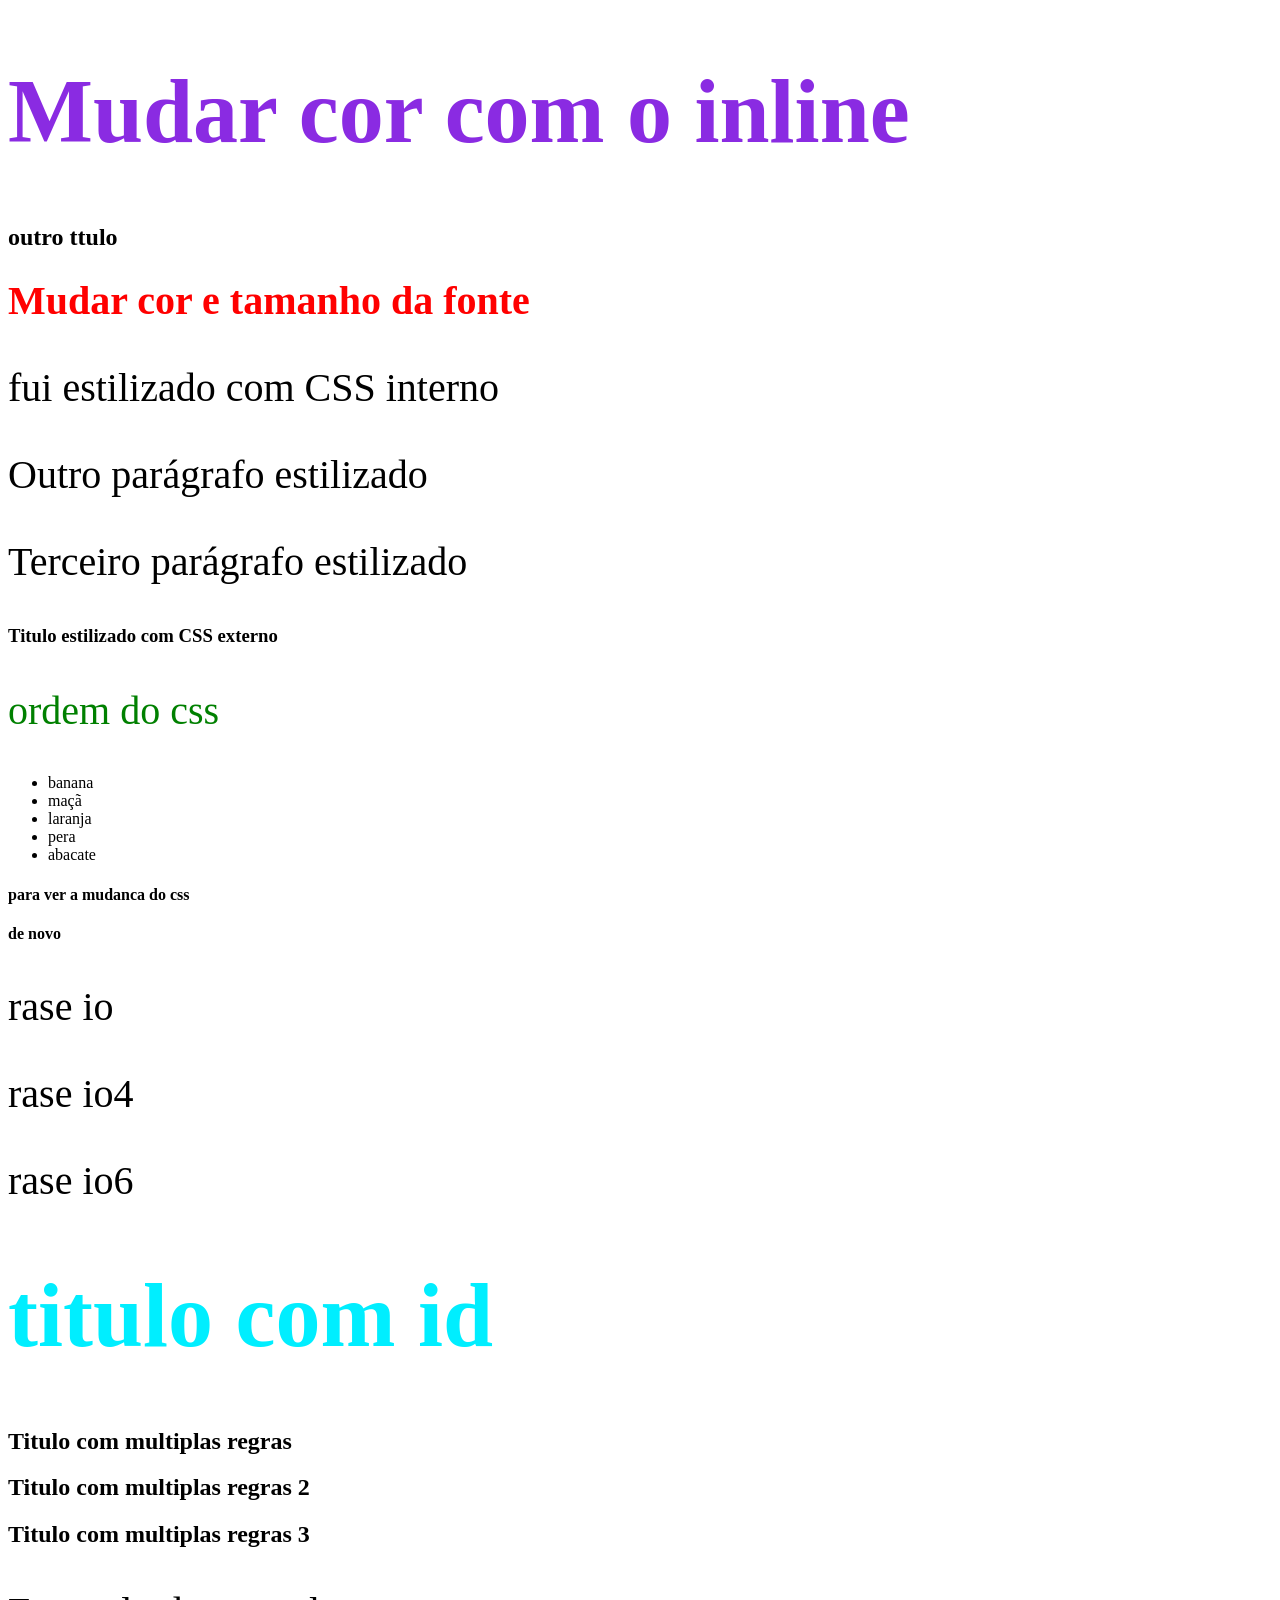
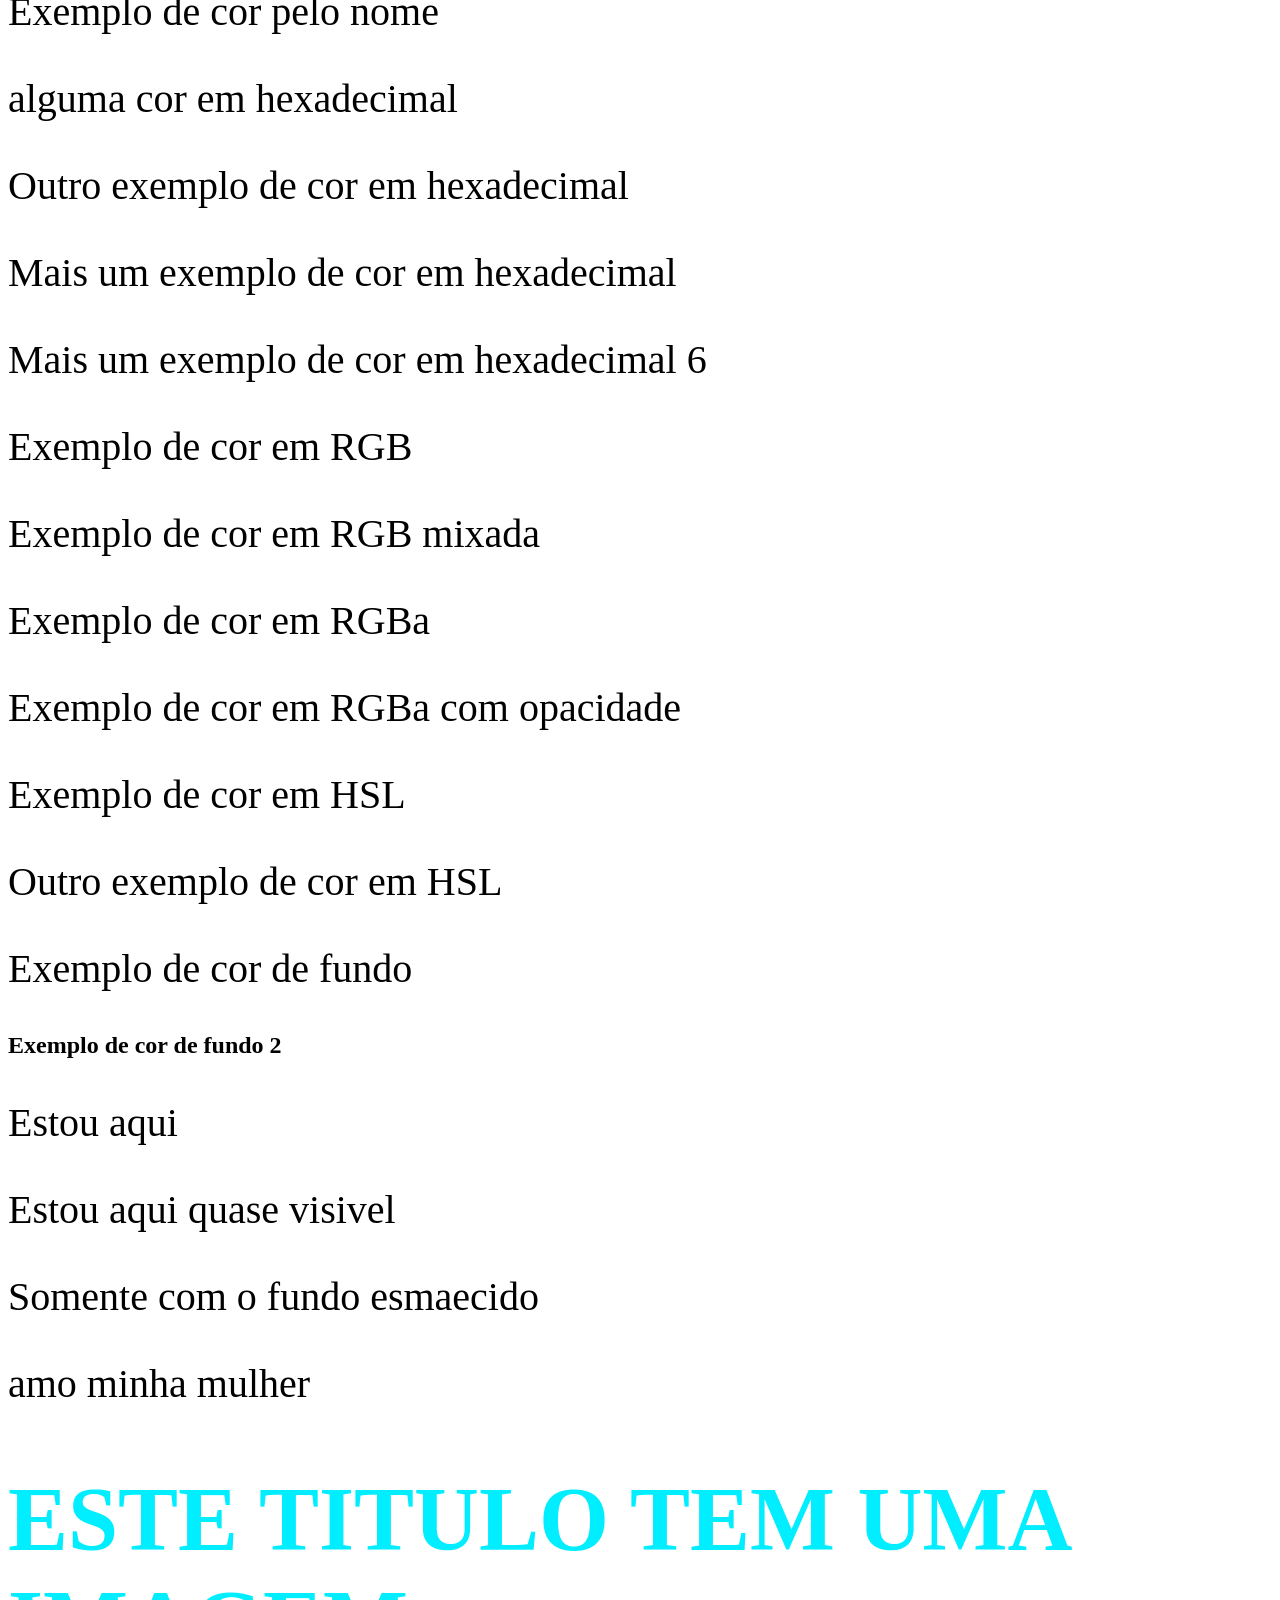
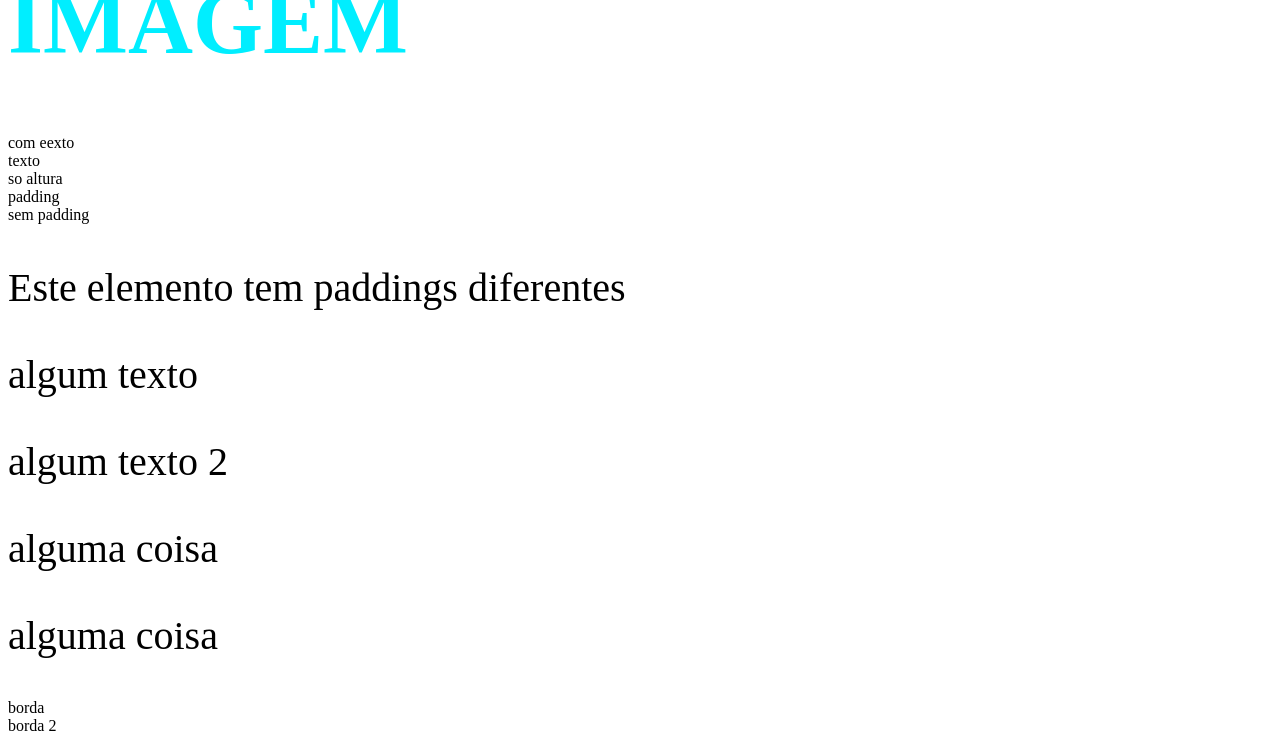
==== 3_CSS/index.html @ b8d085aa "primeiro commit" ====
<!doctype html>
<html lang="en">
  <head>
    <meta charset="UTF-8" />
    <meta name="viewport" content="width=device-width, initial-scale=1.0" />
    <title>CSS</title>

    <!-- 4 - external css -->
    <link rel="stylesheet" href="css/style.css" />

    <!-- 3 - internal css-->
    <style>
      h1 {
        color: rgb(0, 238, 255);
        font-size: 90px;
      }
      p {
        /* color: gold; */
        font-size: 40px;
      }
    </style>

    <!-- <link rel="stylesheet" href="css/list.css">
    <link rel="stylesheet" href="css/titles.css">-->
  </head>
  <body>
    <!-- 1 inline css -->
    <h1 style="color: blueviolet">Mudar cor com o inline</h1>
    <h2>outro ttulo</h2>
    <!-- 2 multiplas regras -->
    <h1 style="color: red; font-size: 40px">Mudar cor e tamanho da fonte</h1>
    <!-- 3 - internal css-->
    <p>fui estilizado com CSS interno</p>
    <p>Outro parágrafo estilizado</p>
    <p>Terceiro parágrafo estilizado</p>

    <!-- 4 - external css -->
    <h3>Titulo estilizado com CSS externo</h3>

    <!-- 5 - ordem do css -->
    <p style="color: green">ordem do css</p>

    <!-- 6 multiplos css-->

    <!-- lista nao ordenada -->

    <ul>
      <li>banana</li>
      <li>maçã</li>
      <li>laranja</li>
      <li>pera</li>
      <li>abacate</li>
    </ul>
    <!-- 7 desafi-->
    <h4>para ver a mudanca do css</h4>
    <h4>de novo</h4>

    <!-- 8 classes -->
    <p class="paragrafo">rase io</p>
    <p class="paragrafo">rase io4</p>
    <p class="paragrafo">rase io6</p>

    <!-- 9 id -->
    <h1 id="titulo-exclusivo">titulo com id</h1>

    <!-- 10 multiplas regras, ORDEM CSS -->

    <h2 id="ALGUM-TITULO" class="CLASSSE">Titulo com multiplas regras</h2>
    <h2 class="CLASSSE">Titulo com multiplas regras 2</h2>
    <h2>Titulo com multiplas regras 3</h2>

    <!-- 11 NOME DE COR -->
    <p class="colorname">Exemplo de cor pelo nome</p>

    <!-- cor pelo nome é apenas escrever o nome da cor -->

    <!-- 12 hexadecimal-->
    <!-- hexadecimal são as cores que começam com # -->
    <p class="hex">alguma cor em hexadecimal</p>

    <!-- 13 hexadecimal-->
    <p class="hex2">Outro exemplo de cor em hexadecimal</p>
    <p class="hex3">Mais um exemplo de cor em hexadecimal</p>
    <p class="hex3">Mais um exemplo de cor em hexadecimal 6</p>

    <!-- 14 RGB-->
    <p class="rgb">Exemplo de cor em RGB</p>
    <p class="rgb-mixado">Exemplo de cor em RGB mixada</p>

    <!-- 15 RGBa-->
    <!-- rgba é a cor rgb com opacidade que vai de 0 a 1 sendo 0 totalmente transparente e 1 totalmente opaco, ou seja, sem transparência -->
    <p class="rgbA">Exemplo de cor em RGBa</p>
    <p class="rgba2">Exemplo de cor em RGBa com opacidade</p>

    <!-- 16 HSL -->
    <p class="hsl">Exemplo de cor em HSL</p>
    <p class="hsl-2">Outro exemplo de cor em HSL</p>

    <!-- 17 BACKGROUND - COLOR -->
    <p class="bg">Exemplo de cor de fundo</p>
    <h2 class="bg-2">Exemplo de cor de fundo 2</h2>

    <!-- 18 BACKGROUND - opacity -->
    <div class="bg-opacity">
      <p>Estou aqui</p>
    </div>

    <div class="opacity-2">
      <p>Estou aqui quase visivel</p>
    </div>

    <!-- 19 rgb com opacidade -->
    <div class="opacity-rgba">
      <p>Somente com o fundo esmaecido</p>
    </div>
    <div class="fundotransparente">
      <p>amo minha mulher</p>
    </div>
    <!-- 20 bg image -->
    <h1 class="bg-image">ESTE TITULO TEM UMA IMAGEM</h1>

    <!-- /* 21 centralizar bg image   -->

    <div class="not-centralizada">com eexto</div>
    <div class="centralizado"></div>

    <!-- 22 height width -->

    <div class="height-width">texto</div>
    <div class="height">so altura</div>

    <!-- 23 padding -->

    <div class="com-padding">padding</div>
    <div class="sem-padding">sem padding</div>

    <!-- 24 padding individual -->
    <p class="padding-individual">Este elemento tem paddings diferentes</p>

    <!-- 25 shorthand padding -->
    <p class="shorthand">algum texto</p>
    <p class="shorthand-2">algum texto 2</p>

    <!-- 26 paddimg com width -->

    <!-- border box e quando temos um elemento com padding e width, ou seja, a largura do elemento é a largura do conteúdo mais o padding, ou seja, o padding é adicionado a largura -->
    <!-- ai queremos que o padding seja incluido na largura do elemento, ou seja, a largura do elemento é a largura do conteúdo -->
    <!-- para colocarmos a largura e ser a mesma, devemos usar a propriedade box-sizing: border-box -->
    <div class="sem-borderbox">
      <p>alguma coisa</p>
    </div>
    <div class="comborderbox">
      <p>alguma coisa</p>
    </div>
    <!-- --------------------------------------------------------------------------------------------------------- -->

    <!-- 27 - border -->
    <div class="border">borda</div>
    <div class="border-2">borda 2</div>
  </body>
</html>
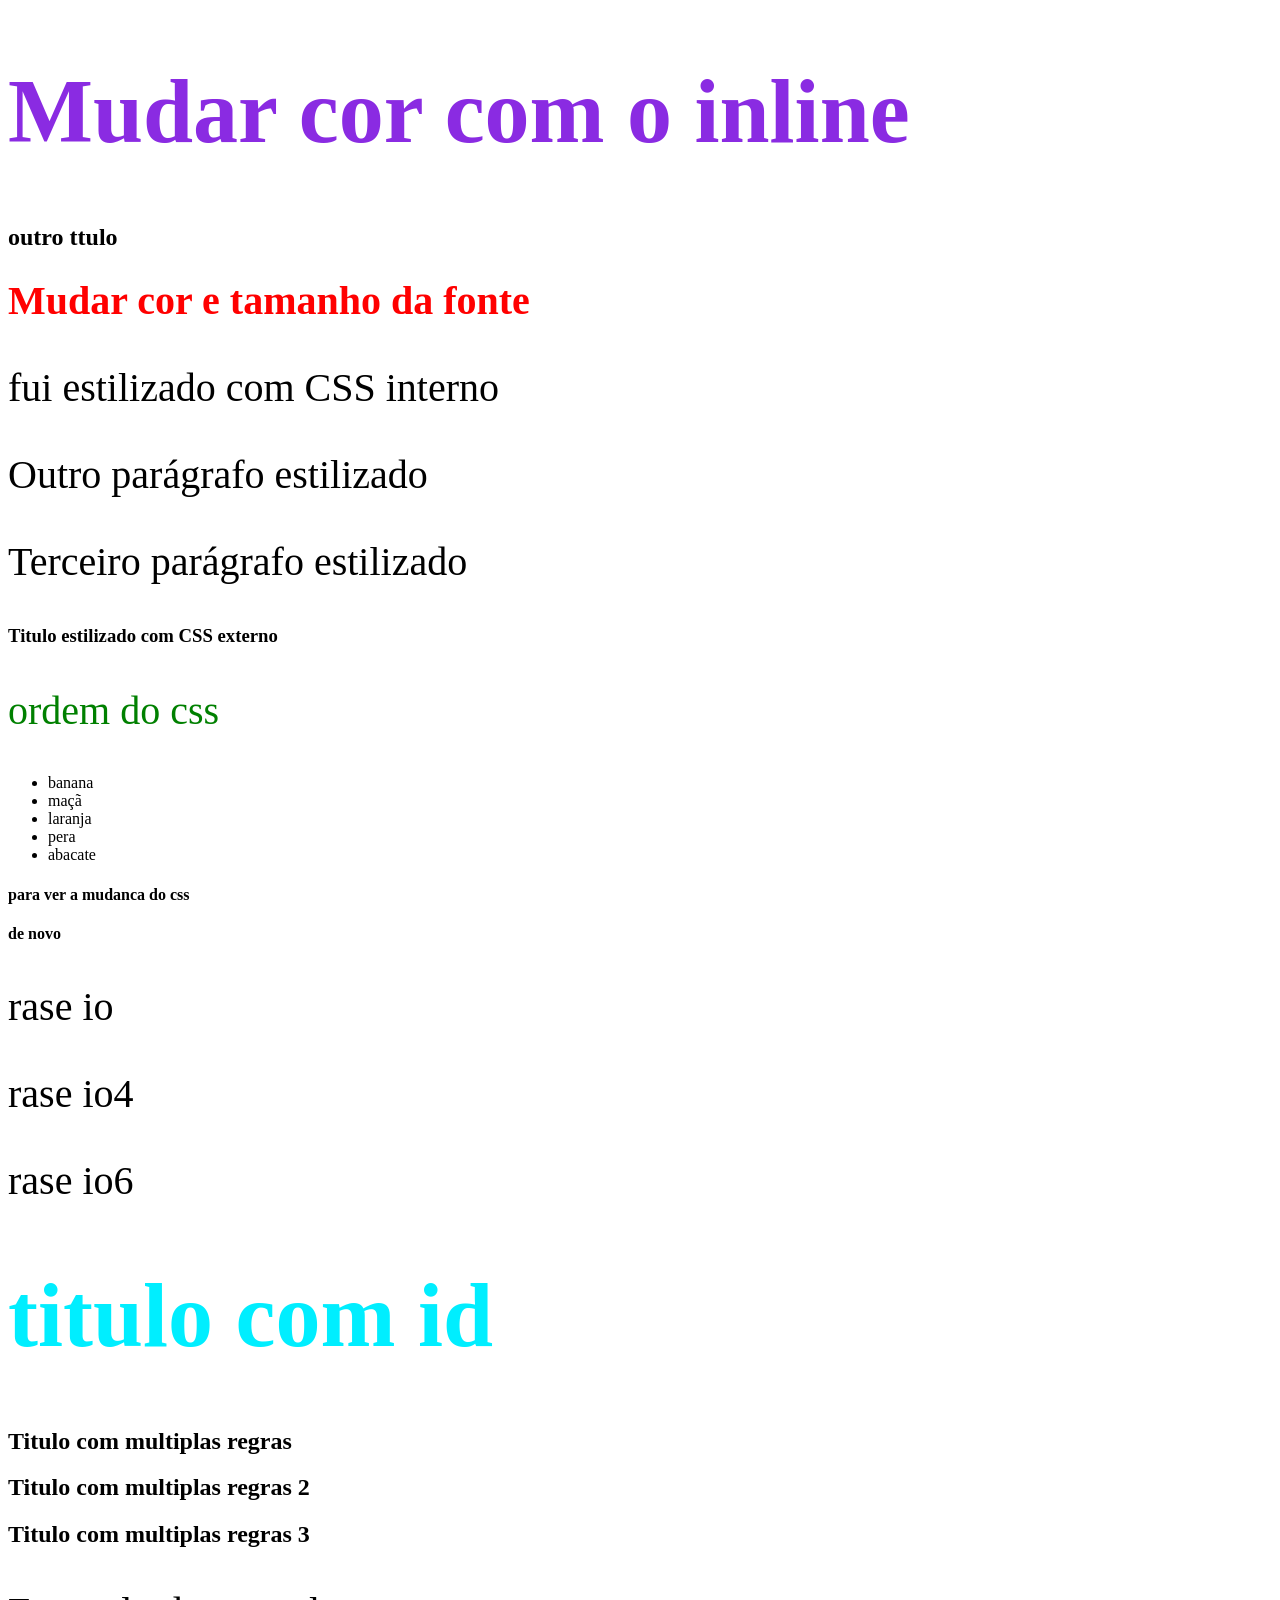
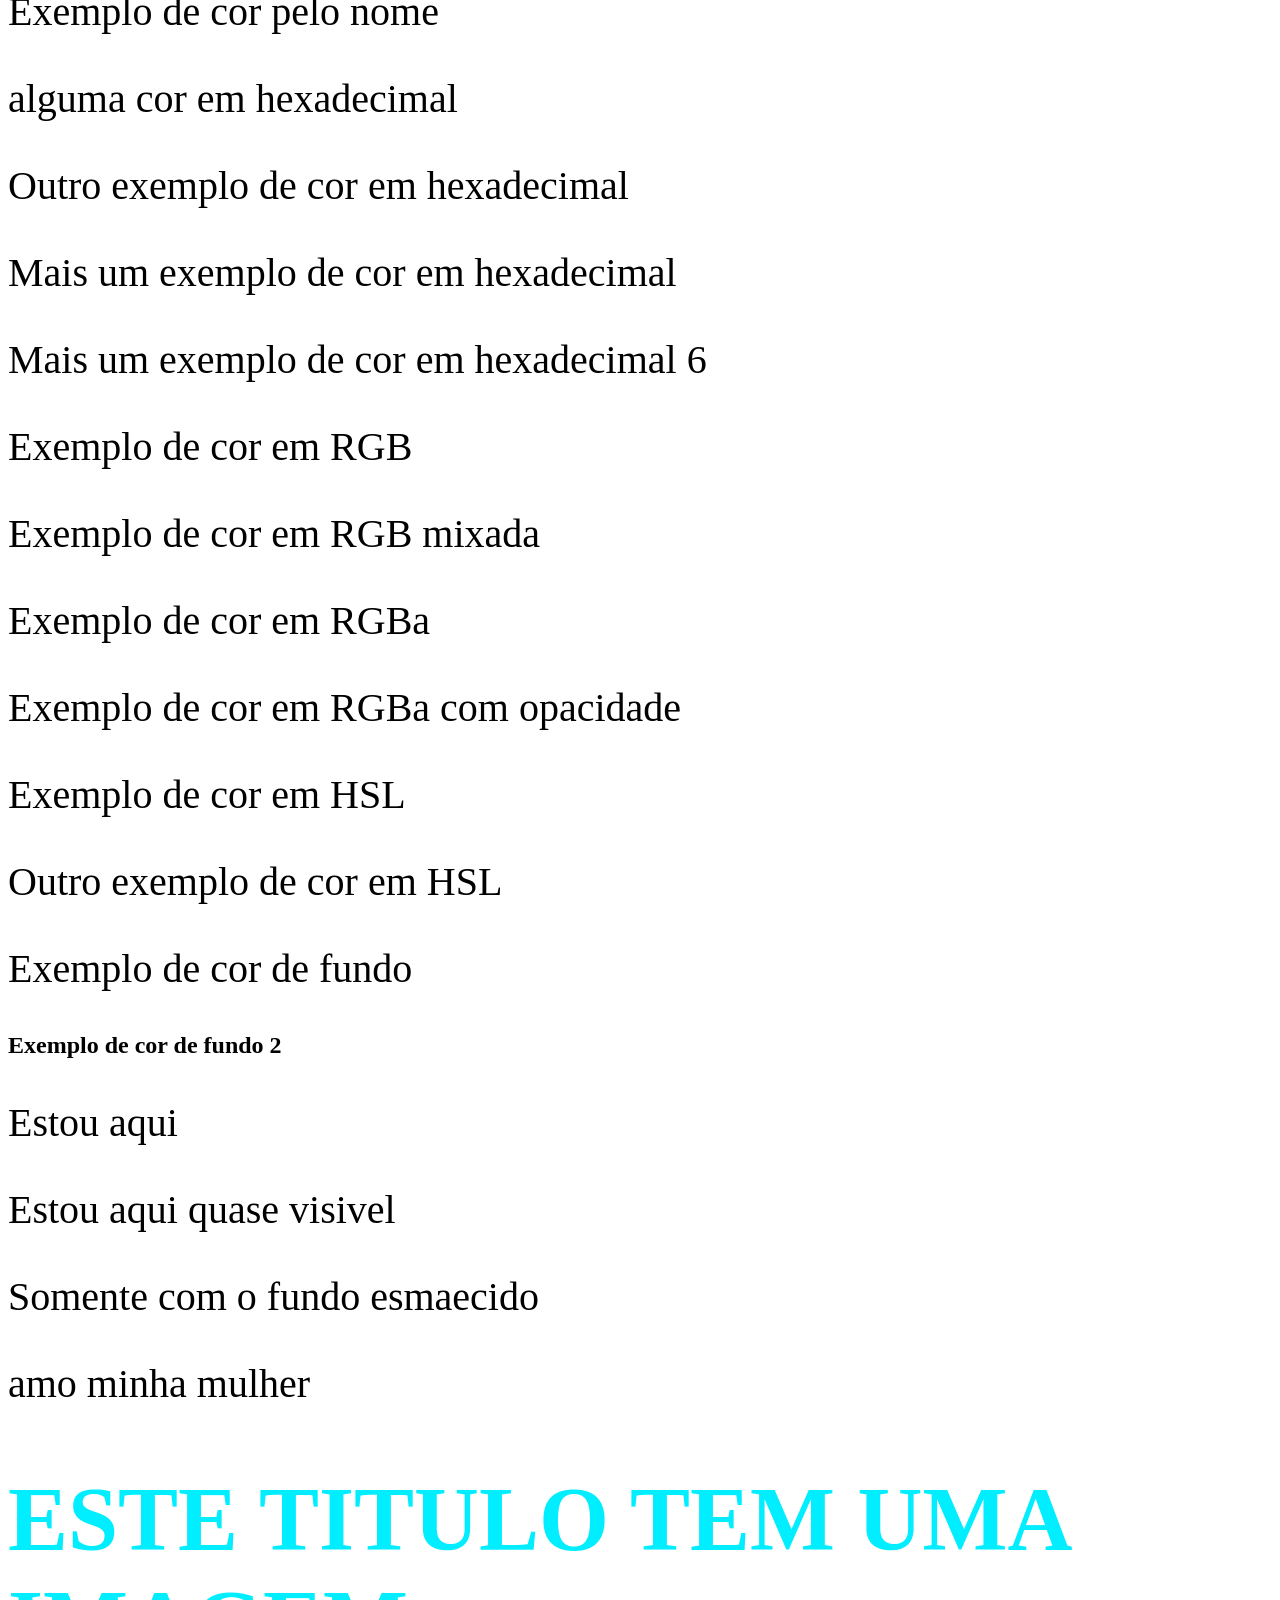
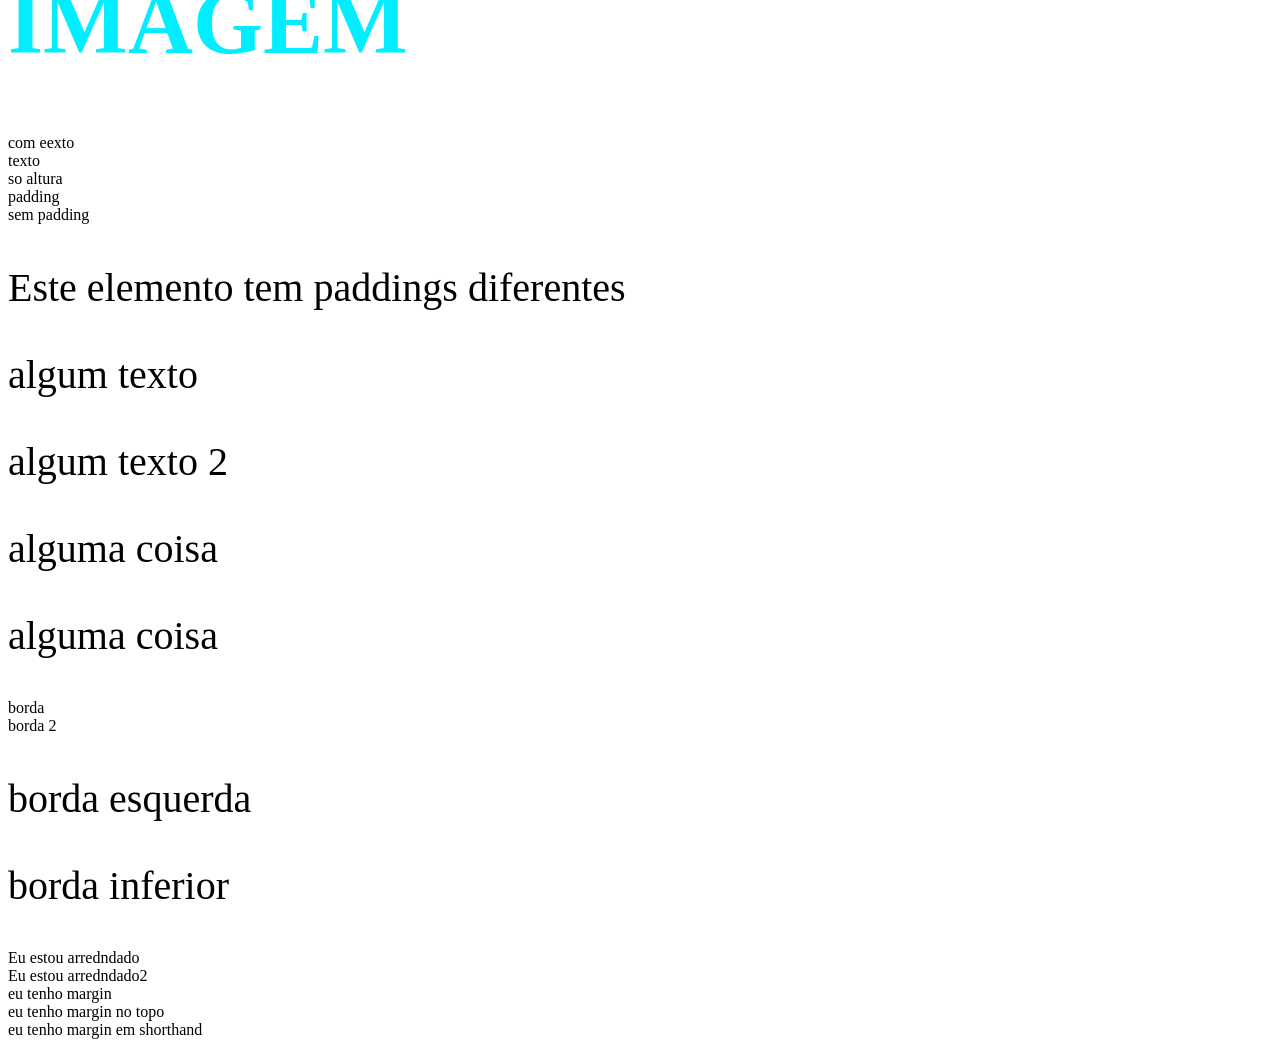
==== commit d291df6f: "aula 73" ====
--- a/3_CSS/index.html
+++ b/3_CSS/index.html
@@ -157,5 +157,20 @@
     <!-- 27 - border -->
     <div class="border">borda</div>
     <div class="border-2">borda 2</div>
+
+    <!-- 28 - Borda individual -->
+
+    <p class="border-left">borda esquerda</p>
+    <p class="border-bottom">borda inferior</p>
+
+    <!-- 29 - borda arredondada -->
+
+    <div class="rounded-p">Eu estou arredndado</div>
+    <div class="rounded-p-2">Eu estou arredndado2</div>
+
+    <!-- margin -->
+     <div class="margin">eu tenho margin</div>
+     <div class="margin-top">eu tenho margin no topo</div>
+     <div class="margin-shorthand">eu tenho margin em shorthand</div>
   </body>
 </html>
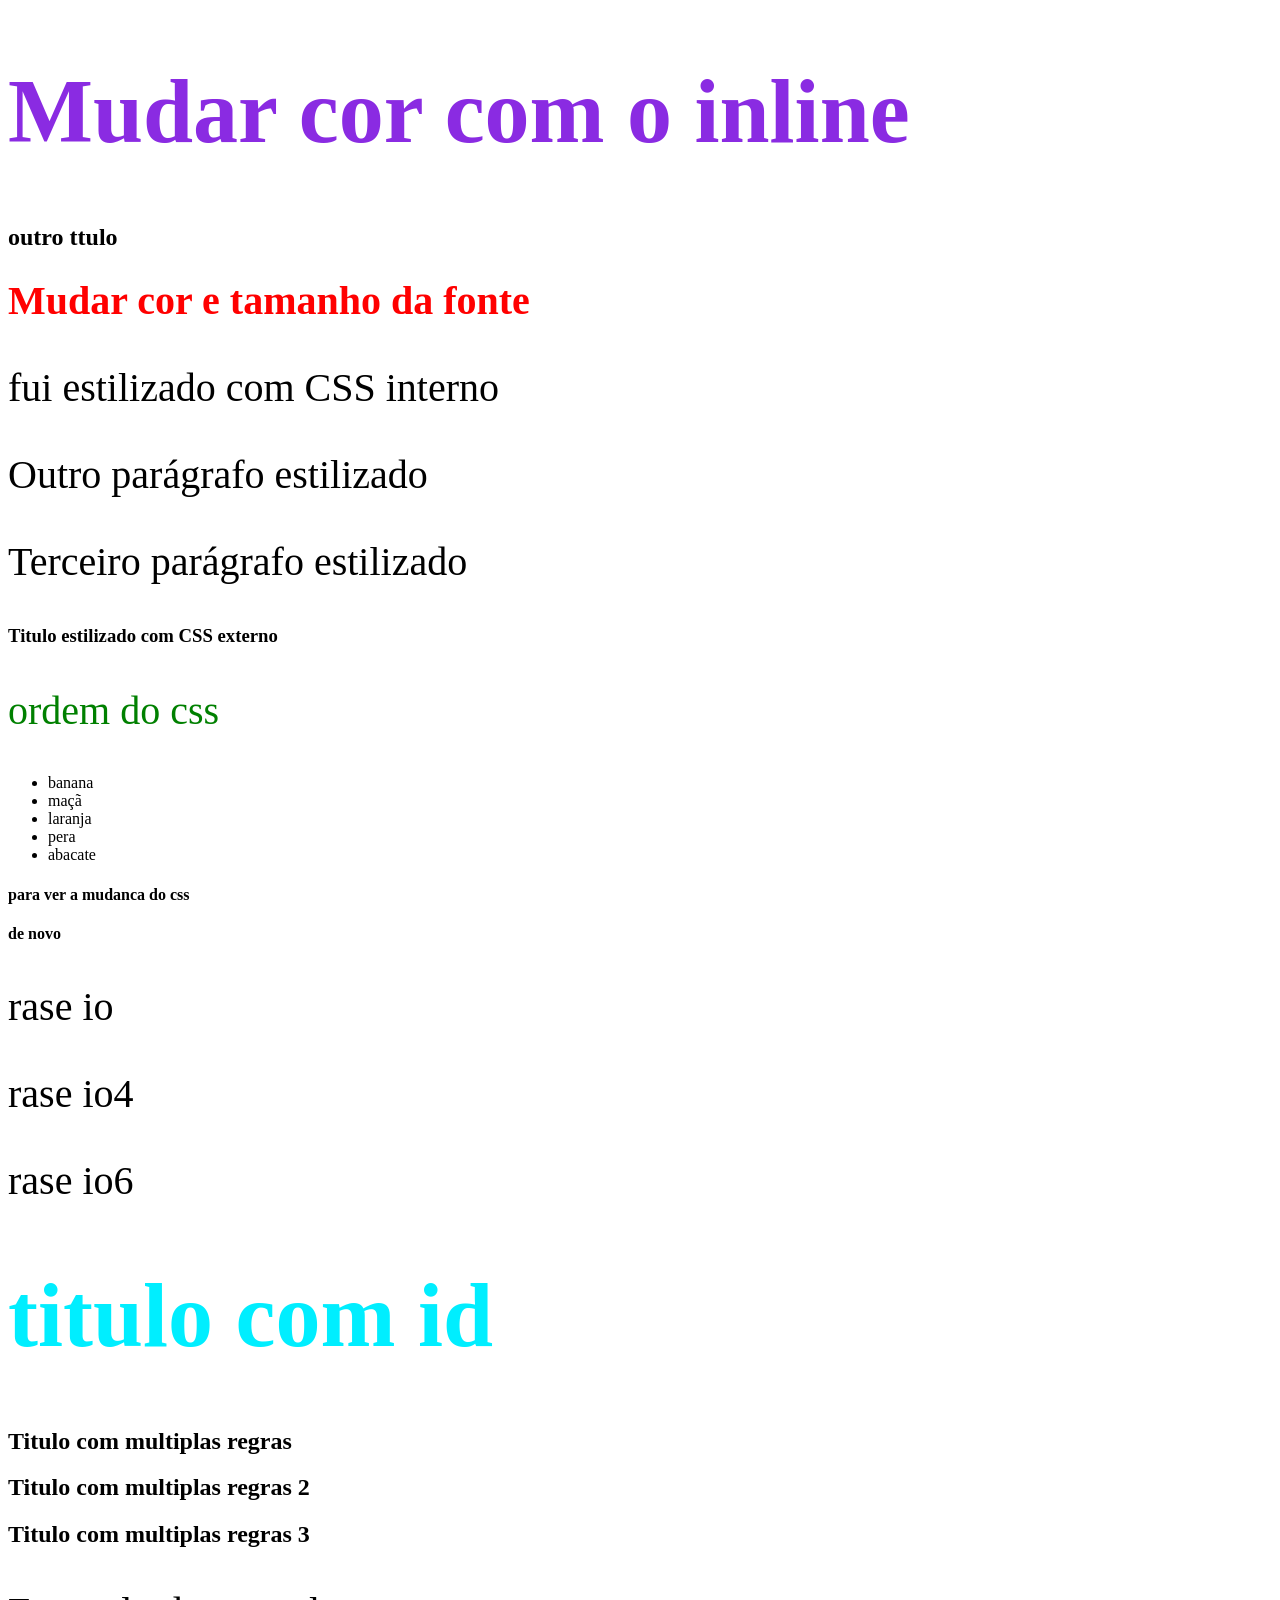
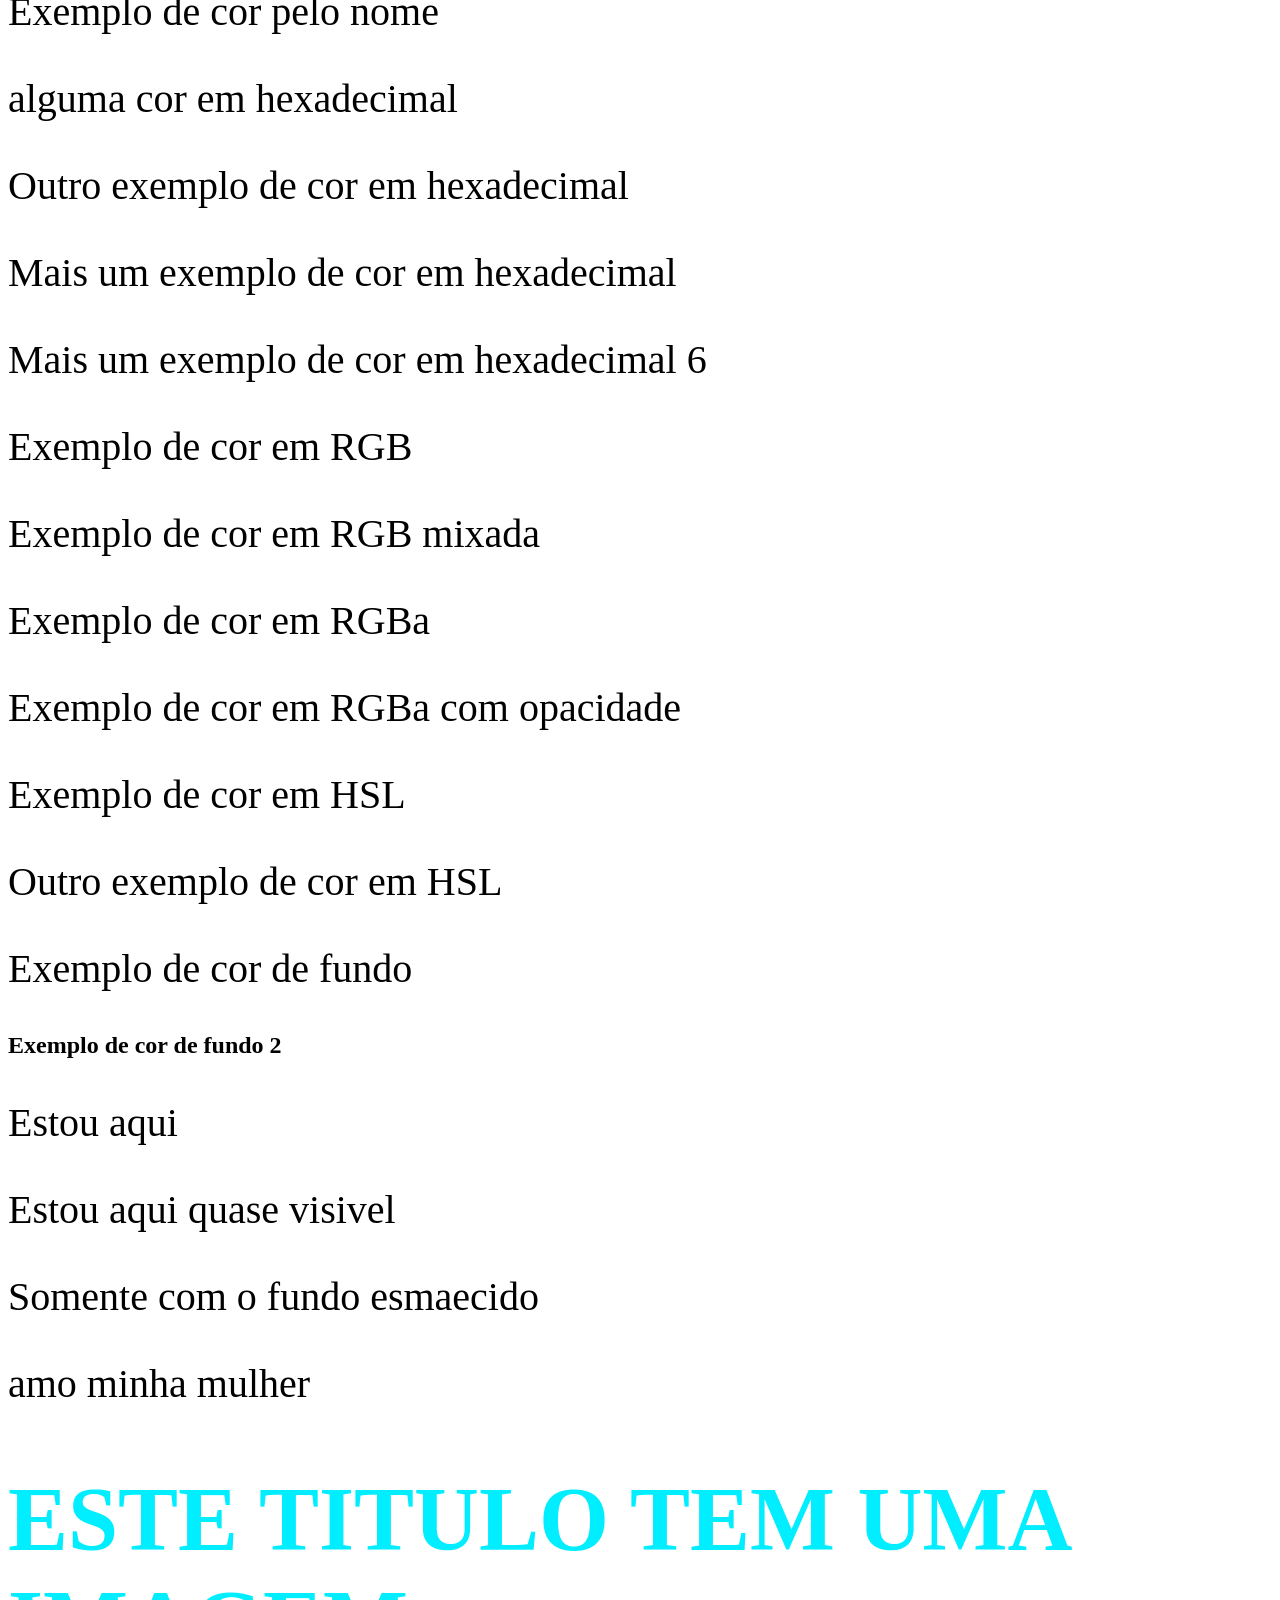
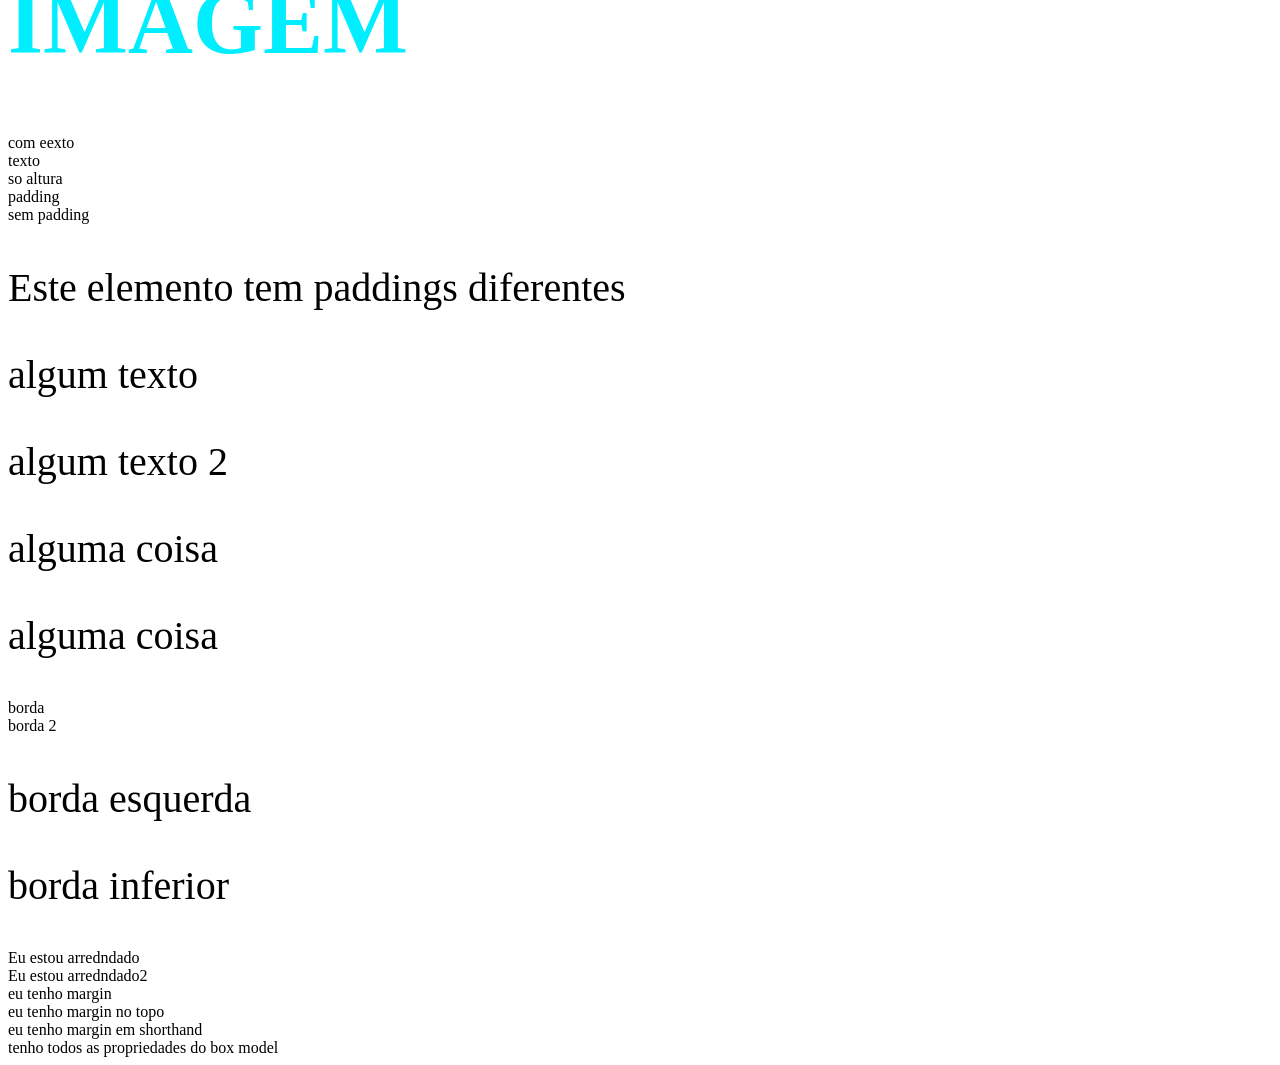
==== commit 78857d7e: "nome errado" ====
--- a/3_CSS/index.html
+++ b/3_CSS/index.html
@@ -172,5 +172,9 @@
      <div class="margin">eu tenho margin</div>
      <div class="margin-top">eu tenho margin no topo</div>
      <div class="margin-shorthand">eu tenho margin em shorthand</div>
+
+     <!-- box model -->
+
+     <div class="box-model">tenho todos as propriedades do box model</div>
   </body>
 </html>
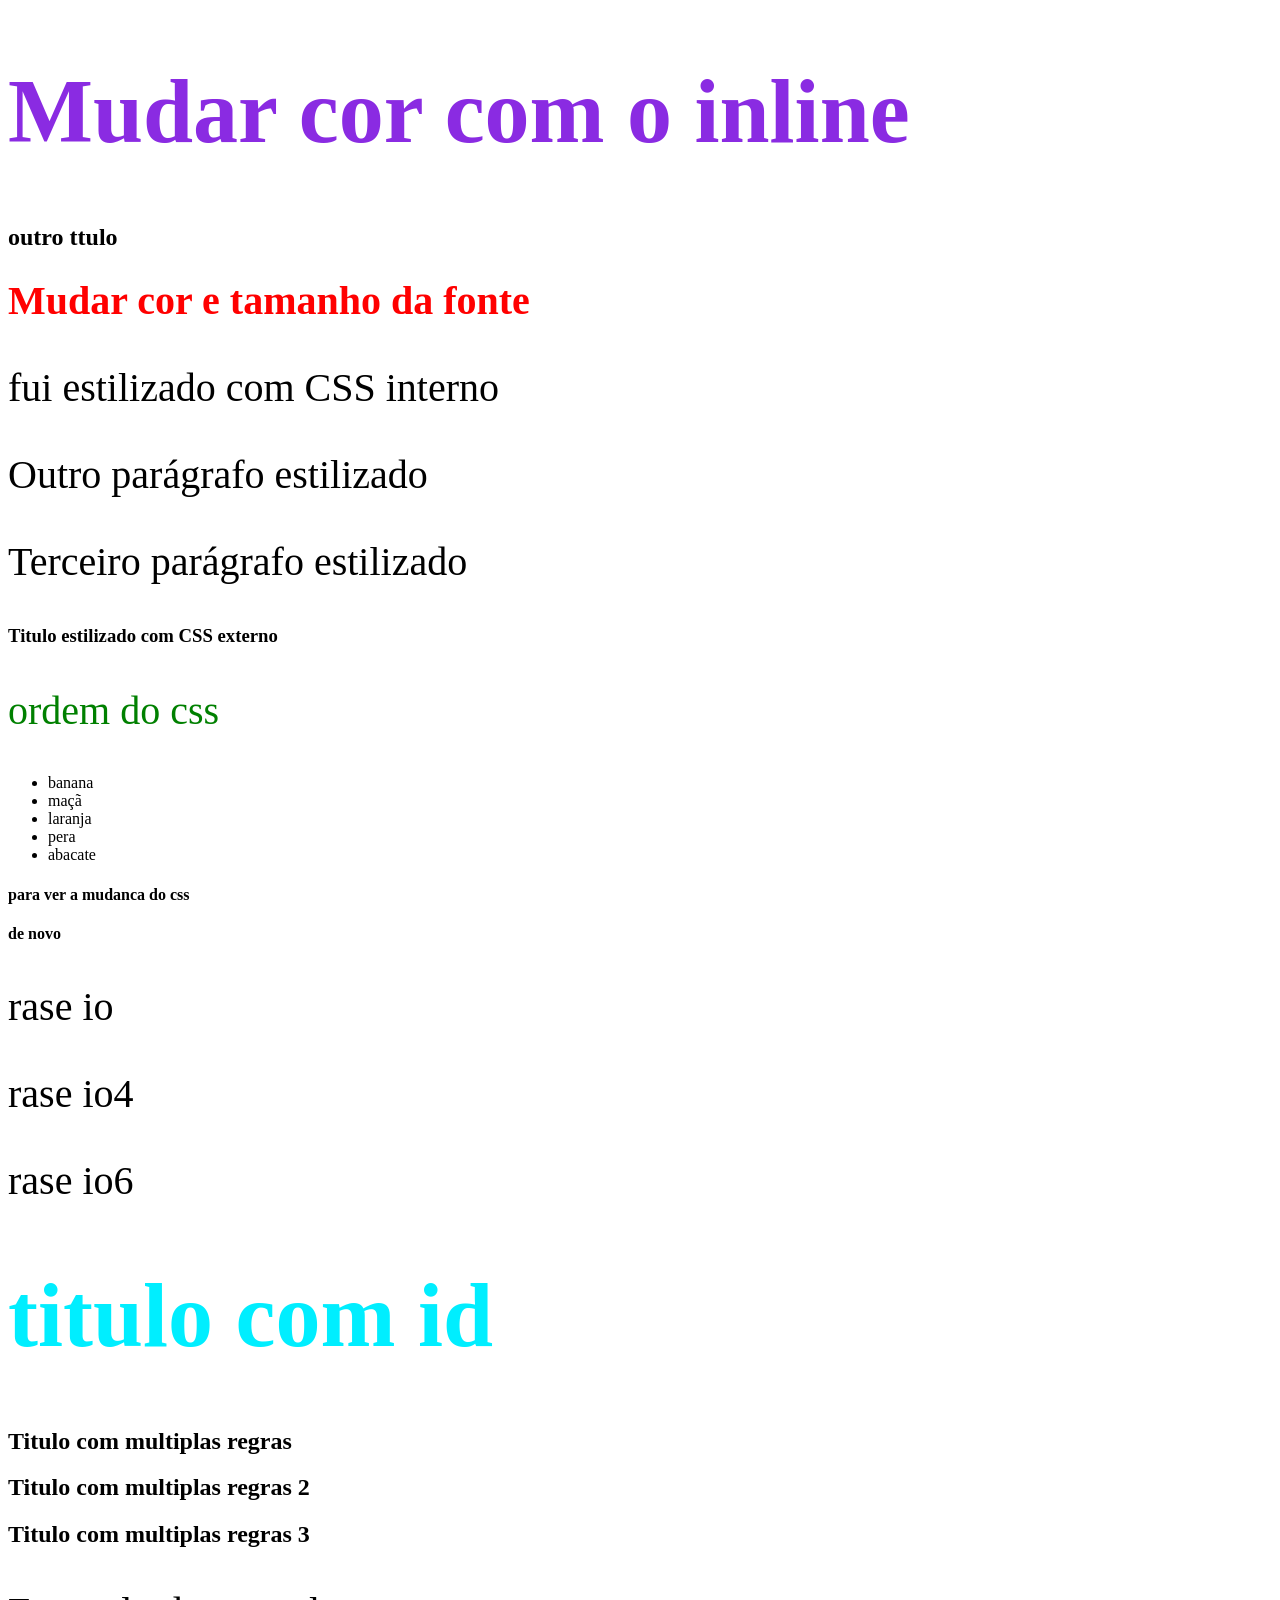
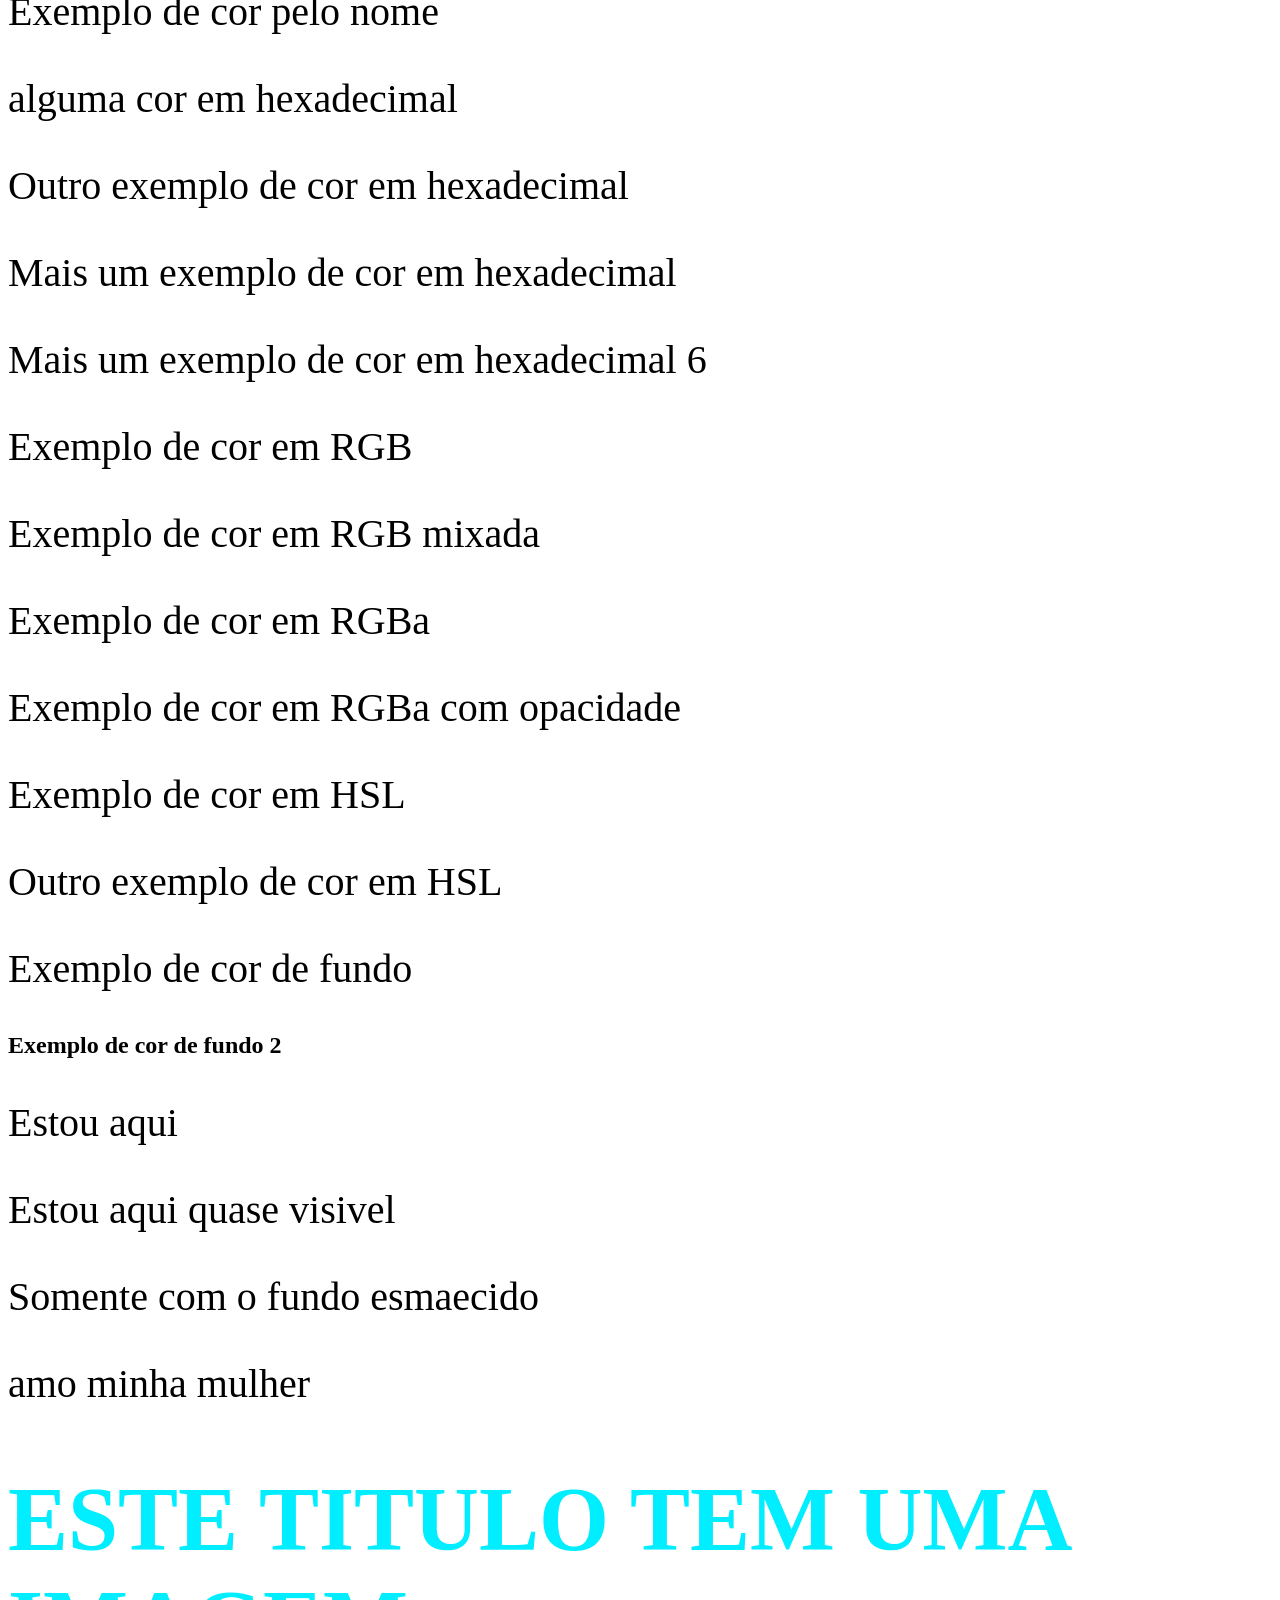
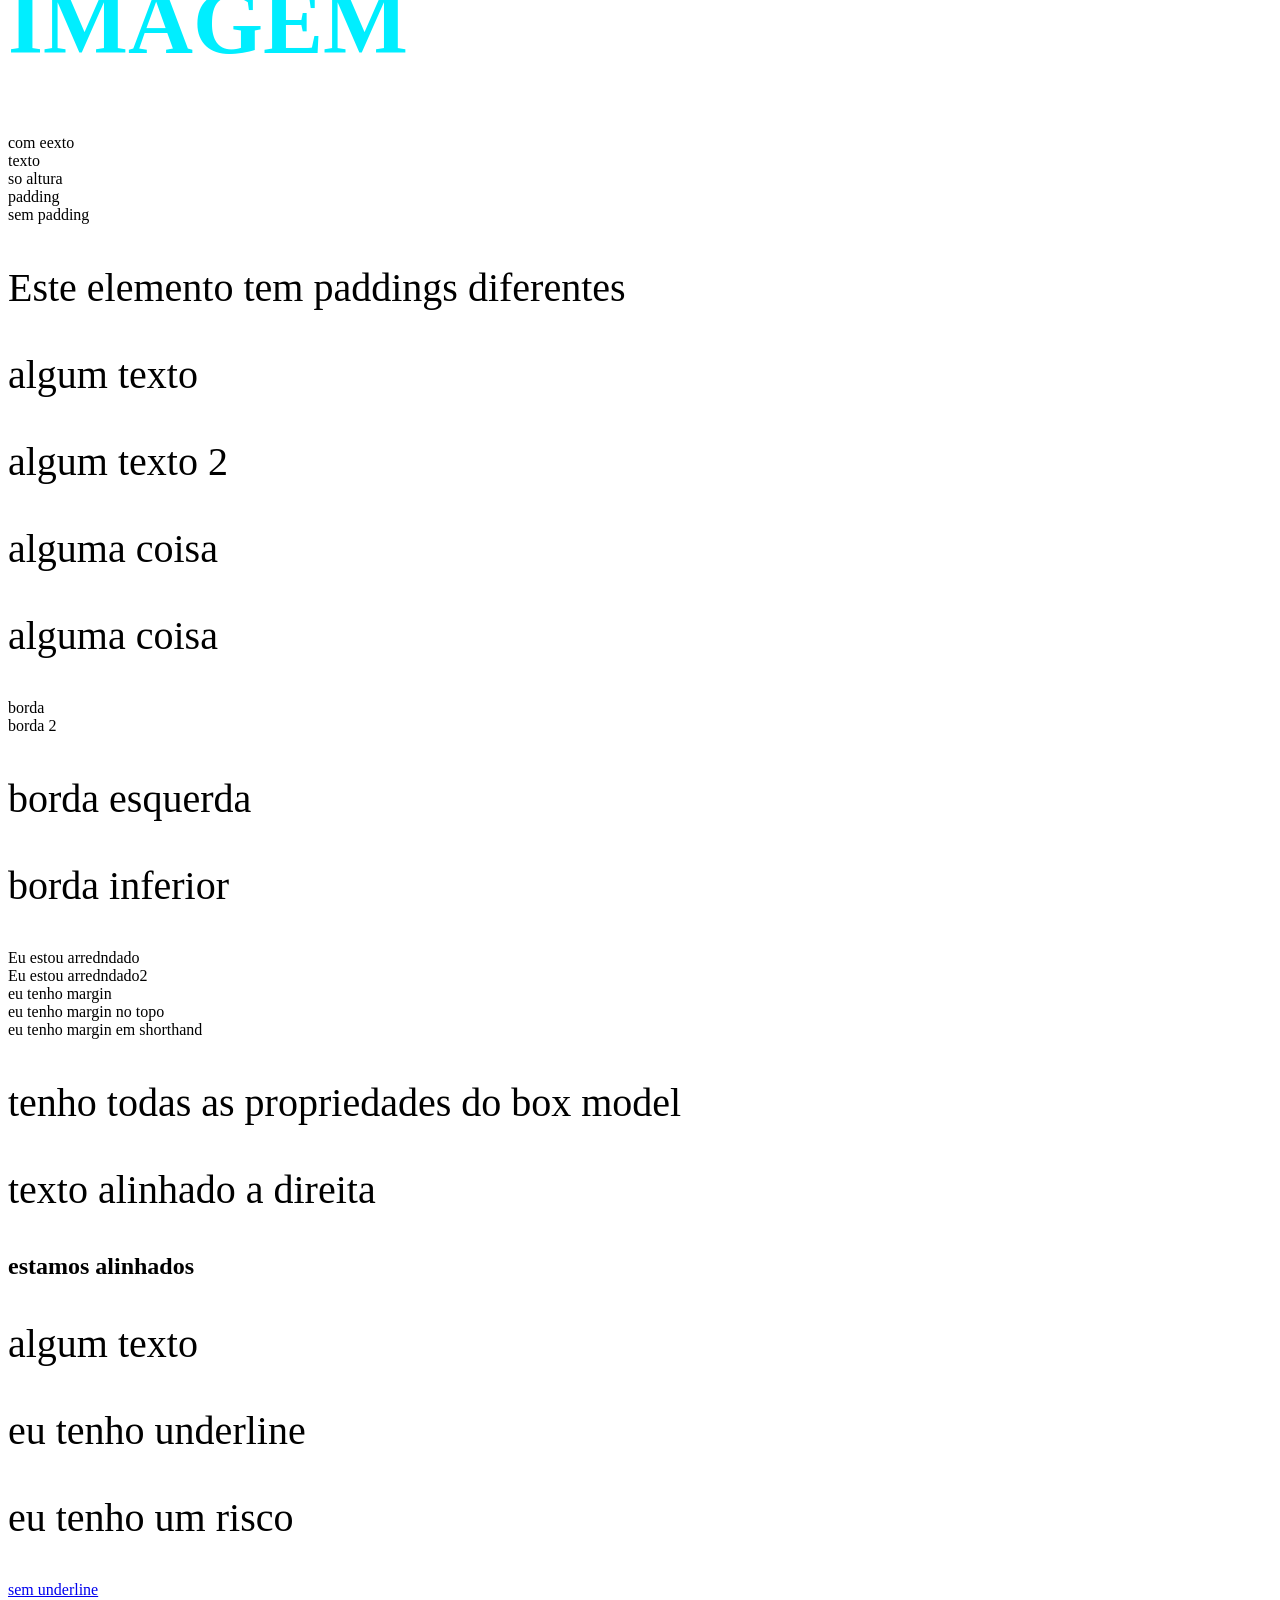
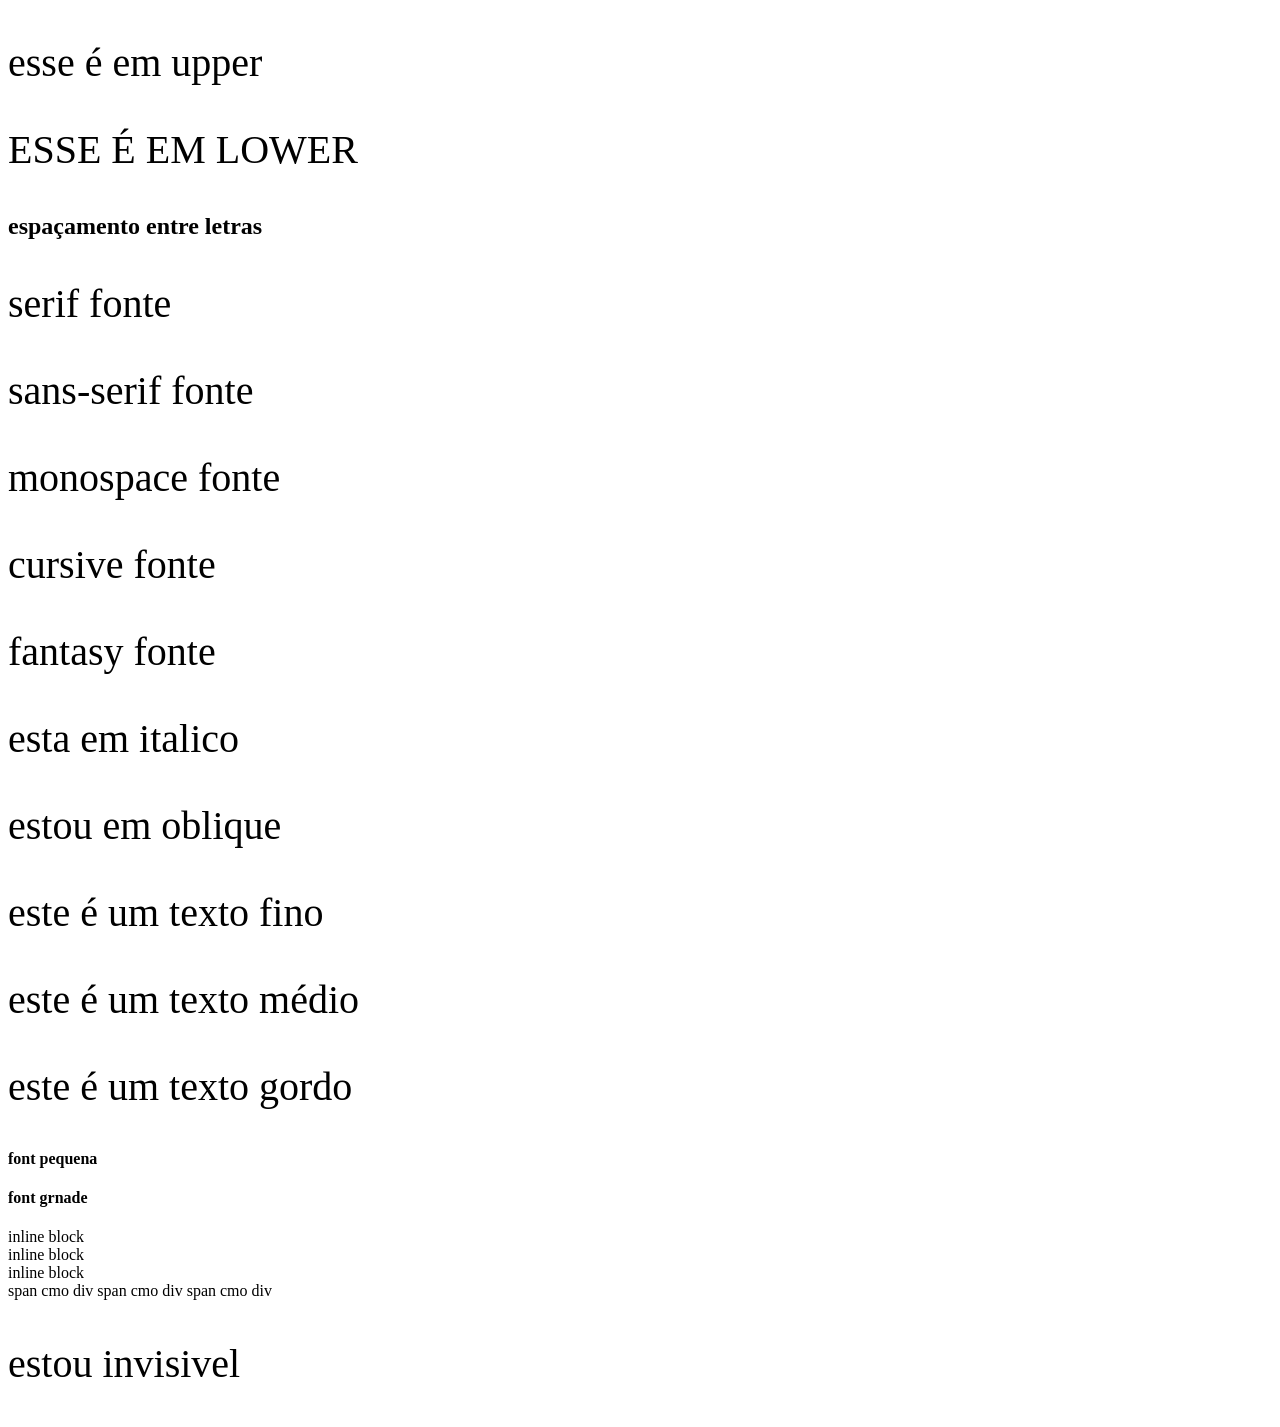
==== commit 04e17c75: "04-05/06-2026" ====
--- a/3_CSS/index.html
+++ b/3_CSS/index.html
@@ -169,12 +169,62 @@
     <div class="rounded-p-2">Eu estou arredndado2</div>
 
     <!-- margin -->
-     <div class="margin">eu tenho margin</div>
-     <div class="margin-top">eu tenho margin no topo</div>
-     <div class="margin-shorthand">eu tenho margin em shorthand</div>
-
-     <!-- box model -->
-
-     <div class="box-model">tenho todos as propriedades do box model</div>
+    <div class="margin">eu tenho margin</div>
+    <div class="margin-top">eu tenho margin no topo</div>
+    <div class="margin-shorthand">eu tenho margin em shorthand</div>
+
+    <!-- box model -->
+
+    <div class="box-model">
+      <p>tenho todas as propriedades do box model</p>
+    </div>
+
+    <!-- 33 - alinhamento de texto -->
+    <p class="texto-alinhado">texto alinhado a direita</p>
+    <div class="conteiner-center">
+      <h2>estamos alinhados</h2>
+      <p>algum texto</p>
+    </div>
+
+    <!-- 34 text-decoration -->
+    <p class="underline">eu tenho underline</p>
+    <p class="line-through">eu tenho um risco</p>
+    <a href="#" class="remove-underline">sem underline</a>
   </body>
+
+  <!-- 35 - text-transform -->
+  <p class="upper">esse é em upper</p>
+  <p class="lower">ESSE É EM LOWER</p>
+
+  <!-- 36 - letter-spacing -->
+  <h2 class="spacing">espaçamento entre letras</h2>
+
+  <!-- 37 - fontes -->
+  <p class="serif">serif fonte</p>
+  <p class="sans-serif">sans-serif fonte</p>
+  <p class="monospace">monospace fonte</p>
+  <p class="cursive">cursive fonte</p>
+  <p class="fantasy">fantasy fonte</p>
+
+  <p class="italico">esta em italico</p>
+  <p class="oblique">estou em oblique</p>
+
+  <!-- 39 - font-weight -->
+  <div class="font">
+    <p class="fino">este é um texto fino</p>
+    <p class="medio">este é um texto médio</p>
+    <p class="grosso">este é um texto gordo</p>
+  </div>
+
+  <h4 class="small">font pequena</h4>
+  <h4 class="big">font grnade</h4>
+
+  <div class="inline">inline block</div>
+  <div class="inline">inline block</div>
+  <div class="inline">inline block</div>
+  <span class="bloco">span cmo div</span>
+  <span class="bloco">span cmo div</span>
+  <span class="bloco">span cmo div</span>
+
+  <p class="invisivel">estou invisivel</p>
 </html>
